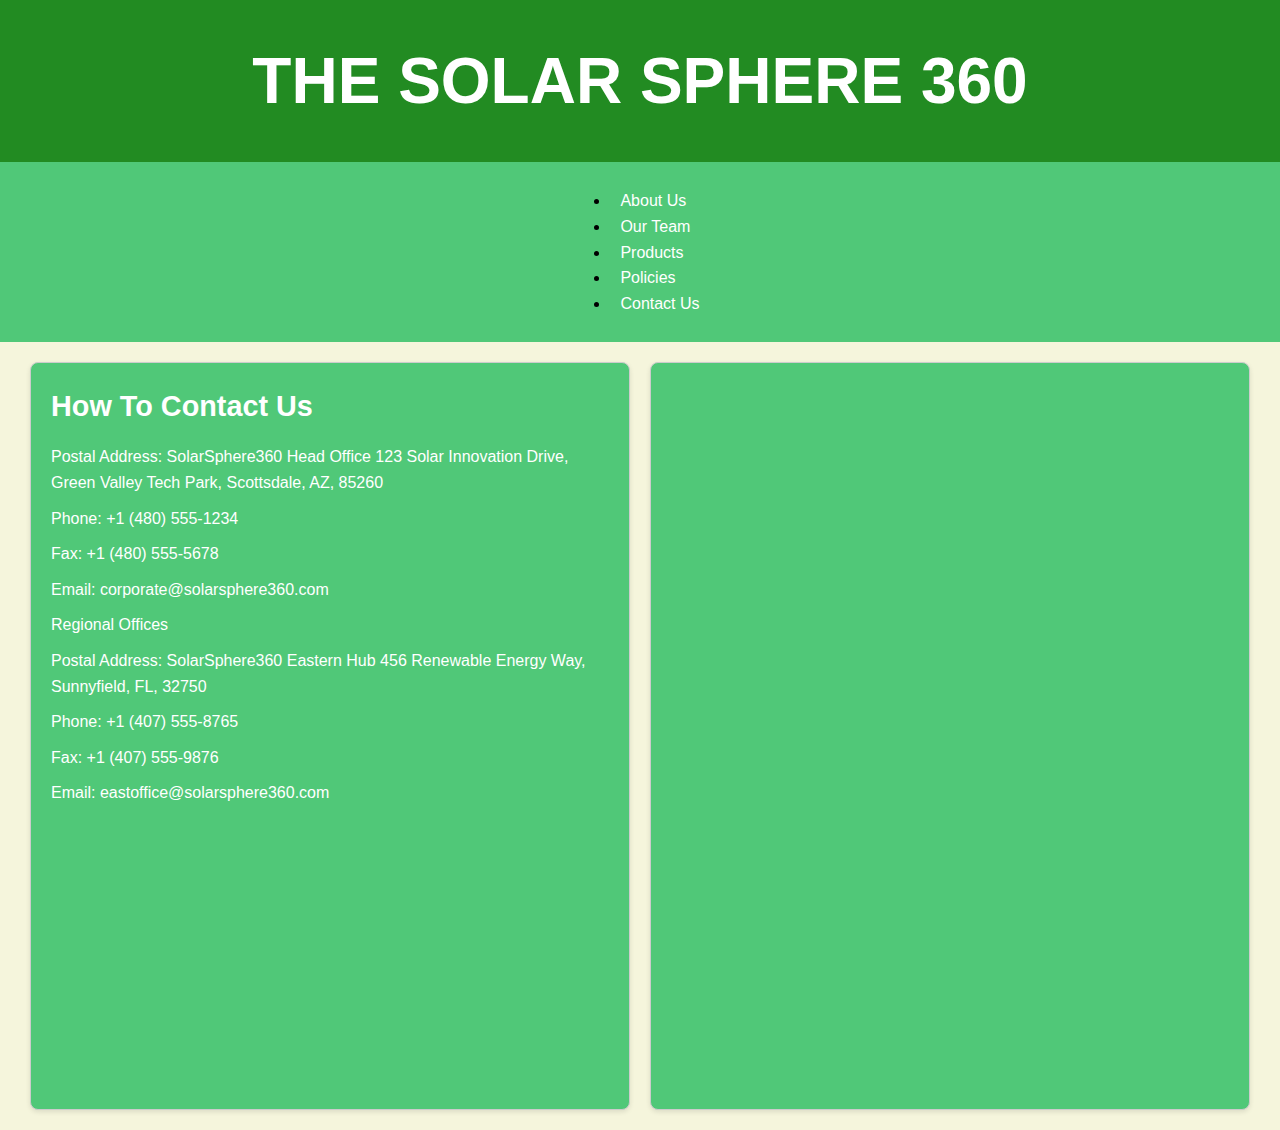
==== contact_us.html @ ef1aafb1 "Update contact_us.html" ====
<!DOCTYPE html>
<html lang="en">
<head>
    <meta charset="UTF-8">
    <meta name="viewport" content="width=device-width, initial-scale=1.0">
    <title>The Solar Sphere 360</title>
    <link rel="stylesheet" href="contact.css">
</head>
<body>
    <header class="header">
        <h1>THE SOLAR SPHERE 360</h1>
    </header>
    <nav class="navbar">
                <ul>            
	              <li><a href="index.html"#about-us">About Us</a></li>
                <li><a href="employees.html"#our-team">Our Team</a></li>
                <li><a href="products.html"#products">Products</a></li>
                <li><a href="policies.html"#policies">Policies</a></li>
                <li><a href="contact_us.html"#contact-us">Contact Us</a></li>
    </nav>
    </header>
    
    <main>
        <section id="contact-us">
            <div class="contact_us">
                <h2>How To Contact Us</h2>
                <p>Postal Address:
SolarSphere360 Head Office
123 Solar Innovation Drive,
Green Valley Tech Park,
Scottsdale, AZ, 85260</p>
                <p>Phone:
+1 (480) 555-1234</p>
				<p>Fax:
+1 (480) 555-5678</p>
				<p>Email:
corporate@solarsphere360.com</p>
				<p> Regional Offices</p>
				<p>Postal Address:
SolarSphere360 Eastern Hub
456 Renewable Energy Way,
Sunnyfield, FL, 32750</p>
				<p>Phone:
+1 (407) 555-8765</p>
				<p>Fax:
+1 (407) 555-9876</p>
				<p>Email:
eastoffice@solarsphere360.com</p>

				<iframe src="https://www.google.com/maps/embed?pb=!1m18!1m12!1m3!1d3320.3542563168094!2d-112.0219700249541!3d33.67389013761479!2m3!1f0!2f0!3f0!3m2!1i1024!2i768!4f13.1!3m3!1m2!1s0x872b15103b84e693%3A0xa8340f35886204fb!2sGreentec%20EV%20%26%20Hybrid%20Batteries%20%7C%20Phoenix%2C%20AZ!5e0!3m2!1sen!2sus!4v1733773263567!5m2!1sen!2sus" width="600" height="450" style="border:0;" allowfullscreen="" loading="lazy" referrerpolicy="no-referrer-when-downgrade"></iframe>
            </div>
            
            <div class="contact_us">
                <p>
                <iframe src="https://docs.google.com/forms/d/e/1FAIpQLSf_spQmSAWqz9oFyfXBoxMvKPI1KhYTDOK8kUffQEXk9fqYcw/viewform?usp=sf_link>"
                </p>
            </div>
        </section>
    </main>
   <footer class="footer">
   	<a href="https://www.facebook.com/ellieeeodonnell/"><img id="footer-image" src="facebook-2815970_1280.jpg"/></a> 
	   <img src="facebook-2815970_1280.jpg">
        <p>Join us in revolutionizing energy. Choose SolarSphere360—where innovation meets impact</p>
        <p>Copyright © Ellie O'Donnell</p>
    </footer>
</body>
</html>
---- contact.css ----
/* General Reset */
body, h1, h2, p, a {
    margin: 0;
    padding: 0;
    box-sizing: border-box;
}

/* Body Style */
body {
    font-family: Arial, sans-serif;
    line-height: 1.6;
    background-color: #f4f4f4;
    color: #333;
}

/* Header */
.header {
    background-color: #228B22;
    color: white;
    text-align: center;
    padding: 30px 0;
}

.header h1 {
    margin: 0;
    font-size: 4em;
}

/* Navbar */
.navbar {
    display: flex;
    justify-content: space-around;
    background-color: #50C878;
    color: black;
    padding: 10px 0;
}

.navbar a {
    color: white;
    text-decoration: none;
    font-size: 1em;
    padding: 5px 10px;
}

.navbar a:hover {
    background-color: #555;
    border-radius: 5px;
}

/* Contact Section */
#contact-us {
    padding: 20px;
    background-color: #F5F5DC;
    display: flex;
    flex-wrap: wrap;
    justify-content: center;
    gap: 20px;
}

.contact_us {
    background-color: #50C878;
    border: 1px solid #ccc;
    border-radius: 8px;
    padding: 20px;
    box-shadow: 0 2px 5px rgba(0, 0, 0, 0.1);
    color: white;
    width: 45%;
    text-align: left;
}

.contact_us h2 {
    color: white;
    margin-bottom: 15px;
    font-size: 1.8em;
}

.contact_us p {
    margin-bottom: 10px;
    font-size: 1em;
}

.contact_us iframe {
    width: 100%;
    height: 250px;
    border: none;
    border-radius: 5px;
    margin-top: 15px;
}

/* Footer */
.footer {
    background-color: #F5F5DC;
    color: black;
    text-align: center;
    padding: 15px 0;
    margin-top: 20px;
}

.footer img {
    width: 40px;
    height: auto;
    margin-right: 6px;
    vertical-align: middle;
}

.footer p {
    margin: 5px 0;
    font-size: 0.9em;
}
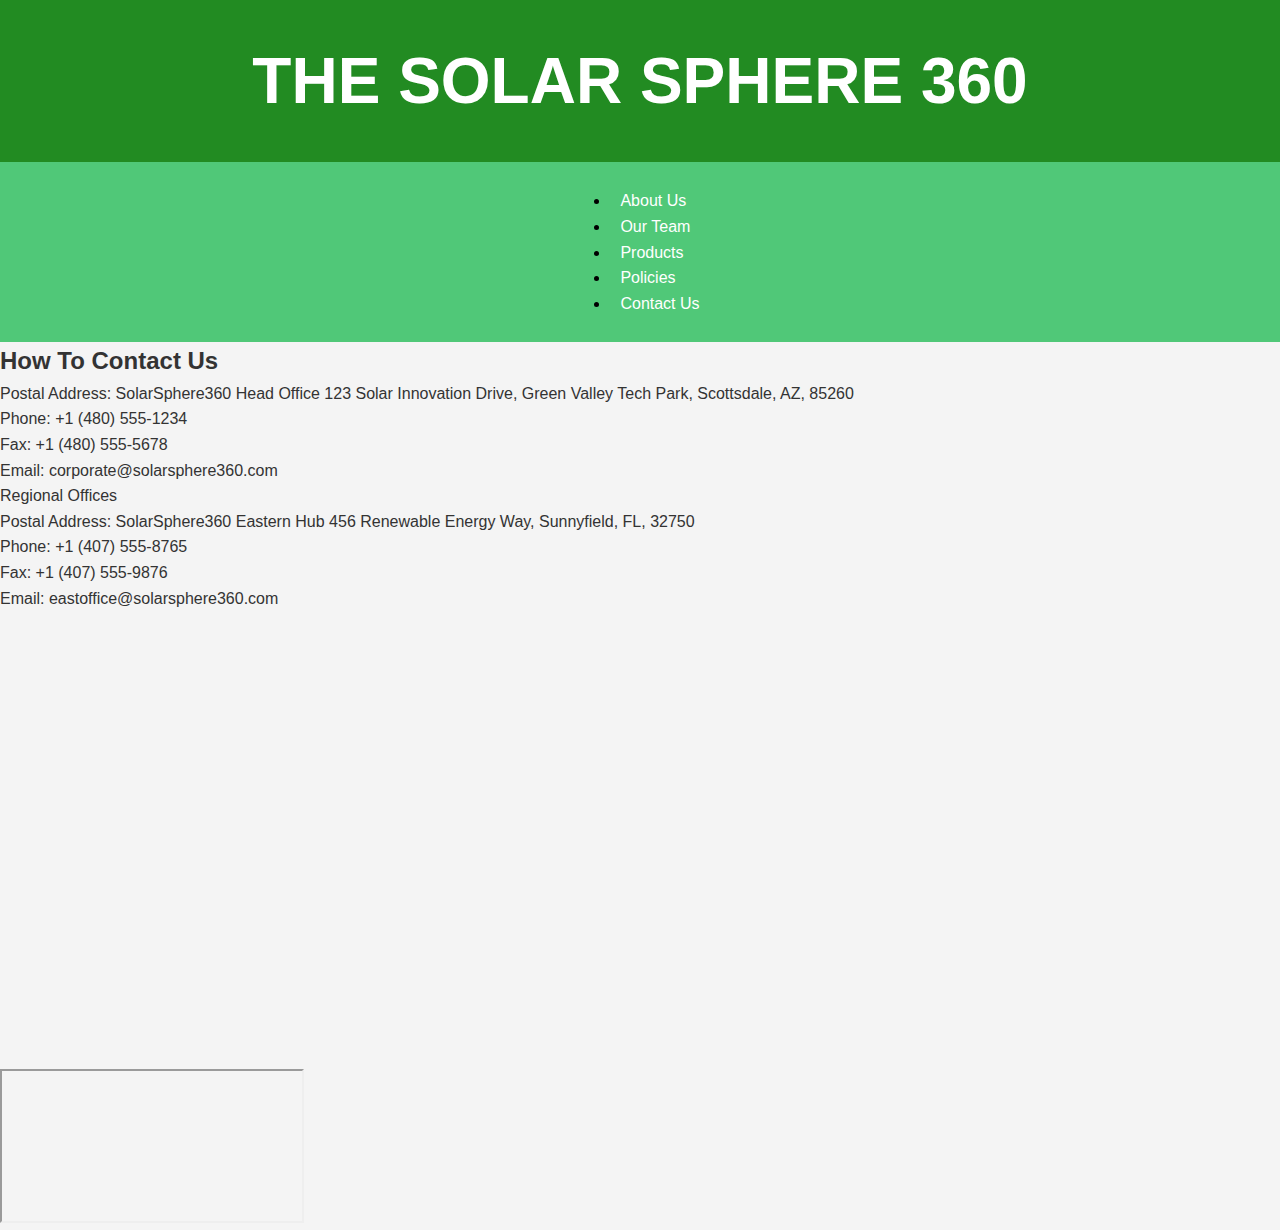
==== commit 854f6e00: "Update contact_us.html" ====
--- a/contact_us.html
+++ b/contact_us.html
@@ -4,7 +4,7 @@
     <meta charset="UTF-8">
     <meta name="viewport" content="width=device-width, initial-scale=1.0">
     <title>The Solar Sphere 360</title>
-    <link rel="stylesheet" href="contact.css">
+    <link rel="stylesheet" href="main.css">
 </head>
 <body>
     <header class="header">
@@ -16,7 +16,8 @@
                 <li><a href="employees.html"#our-team">Our Team</a></li>
                 <li><a href="products.html"#products">Products</a></li>
                 <li><a href="policies.html"#policies">Policies</a></li>
-                <li><a href="contact_us.html"#contact-us">Contact Us</a></li>
+                <li><a href="contact_us.html"#contact-us">Contact Us</a></li> 
+		</ul>
     </nav>
     </header>
     
--- a/main.css
+++ b/main.css
@@ -0,0 +1,89 @@
+/* General Reset */
+body, h1, h2, p, a {
+    margin: 0;
+    padding: 0;
+    box-sizing: border-box;
+}
+
+/* Body Style */
+body {
+    font-family: Arial, sans-serif;
+    line-height: 1.6;
+    background-color: #f4f4f4;
+    color: #333;
+}
+
+/* Header */
+.header {
+    background-color: #228B22;
+    color: white;
+    text-align: center;
+    padding: 30px 0;
+}
+
+.header h1 {
+    margin: 0;
+    font-size: 4em;
+}
+
+/* Navbar */
+.navbar {
+    display: flex;
+    justify-content: space-around;
+    background-color: #50C878;
+    color: black;
+    padding: 10px 0;
+}
+
+.navbar a {
+    color: white;
+    text-decoration: none;
+    font-size: 1em;
+    padding: 5px 10px;
+}
+
+.navbar a:hover {
+    background-color: #555;
+    border-radius: 5px;
+}
+
+/* Content Sections */
+.content {
+    display: flex;
+    justify-content: space-between;
+    padding: 20px;
+    gap: 10px;
+}
+
+.section {
+    flex: 1;
+    background-color: #50C878;
+    padding: 20px;
+    border: 1px solid #ccc;
+    border-radius: 5px;
+    box-shadow: 0 2px 5px rgba(0, 0, 0, 0.1);
+}
+
+.section h2 {
+    margin-bottom: 10px;
+    color: white;
+    font-size: 1.5em;
+}
+
+.section p {
+    font-size: 0.95em;
+    color: white;
+}
+
+/* Footer */
+.footer {
+    background-color: #F5F5DC;
+    color: black;
+    text-align: center;
+    padding: 15px 0;
+    margin-top: 20px;
+}
+
+.footer p {
+    margin: 5px 0;
+}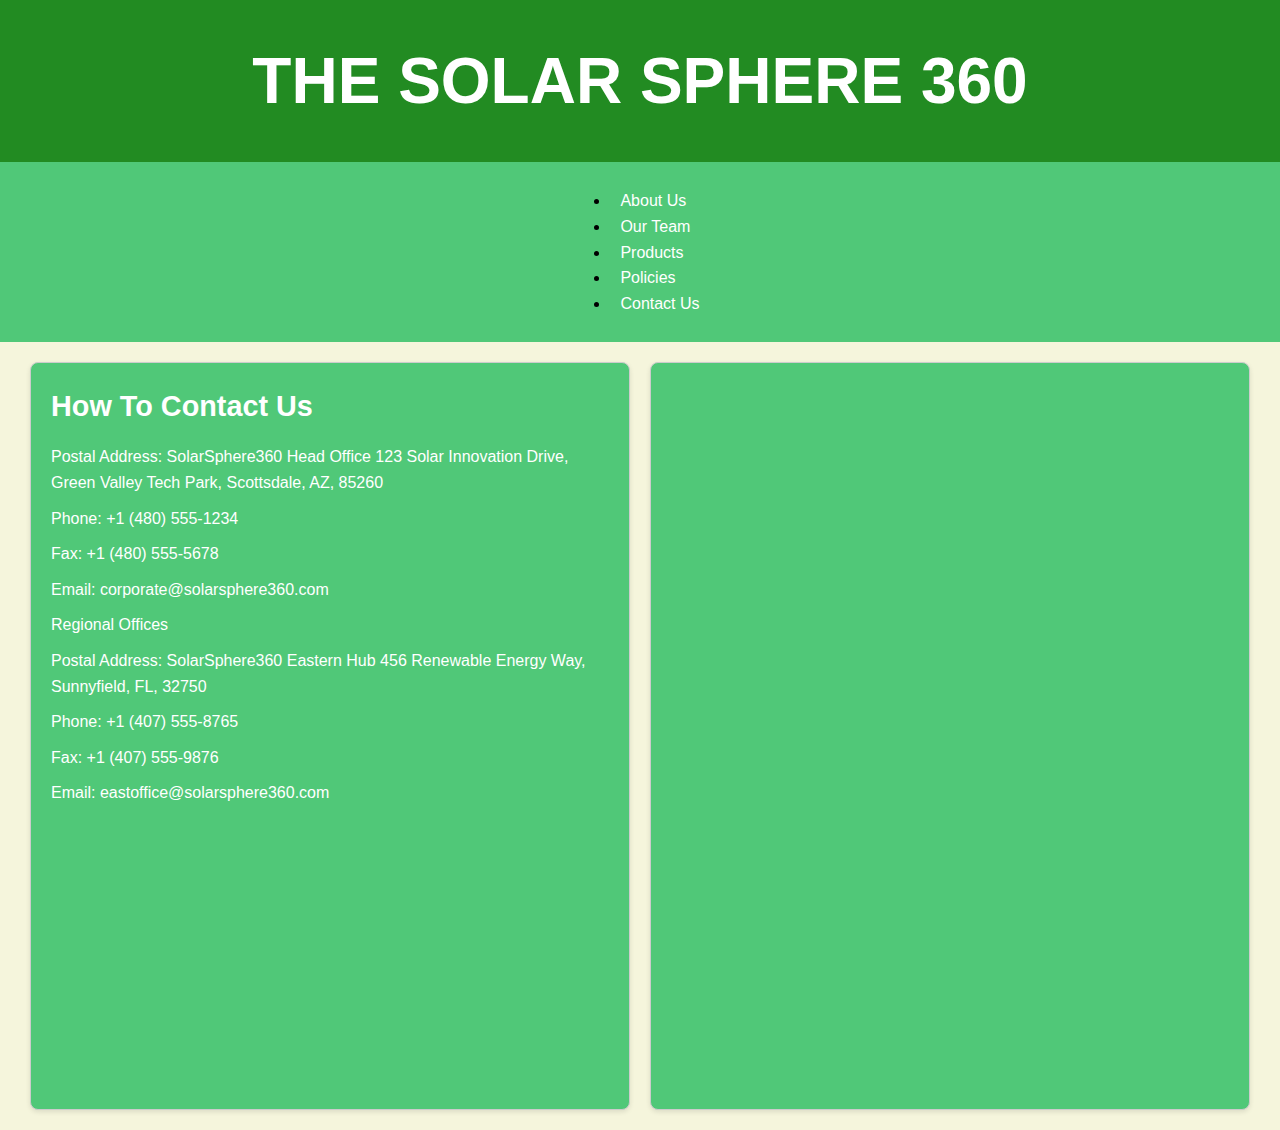
==== commit e104ecf4: "Update contact_us.html" ====
--- a/contact_us.html
+++ b/contact_us.html
@@ -4,7 +4,7 @@
     <meta charset="UTF-8">
     <meta name="viewport" content="width=device-width, initial-scale=1.0">
     <title>The Solar Sphere 360</title>
-    <link rel="stylesheet" href="main.css">
+    <link rel="stylesheet" href="contact.css">
 </head>
 <body>
     <header class="header">
--- a/contact.css
+++ b/contact.css
@@ -0,0 +1,109 @@
+/* General Reset */
+body, h1, h2, p, a {
+    margin: 0;
+    padding: 0;
+    box-sizing: border-box;
+}
+
+/* Body Style */
+body {
+    font-family: Arial, sans-serif;
+    line-height: 1.6;
+    background-color: #f4f4f4;
+    color: #333;
+}
+
+/* Header */
+.header {
+    background-color: #228B22;
+    color: white;
+    text-align: center;
+    padding: 30px 0;
+}
+
+.header h1 {
+    margin: 0;
+    font-size: 4em;
+}
+
+/* Navbar */
+.navbar {
+    display: flex;
+    justify-content: space-around;
+    background-color: #50C878;
+    color: black;
+    padding: 10px 0;
+}
+
+.navbar a {
+    color: white;
+    text-decoration: none;
+    font-size: 1em;
+    padding: 5px 10px;
+}
+
+.navbar a:hover {
+    background-color: #555;
+    border-radius: 5px;
+}
+
+/* Contact Section */
+#contact-us {
+    padding: 20px;
+    background-color: #F5F5DC;
+    display: flex;
+    flex-wrap: wrap;
+    justify-content: center;
+    gap: 20px;
+}
+
+.contact_us {
+    background-color: #50C878;
+    border: 1px solid #ccc;
+    border-radius: 8px;
+    padding: 20px;
+    box-shadow: 0 2px 5px rgba(0, 0, 0, 0.1);
+    color: white;
+    width: 45%;
+    text-align: left;
+}
+
+.contact_us h2 {
+    color: white;
+    margin-bottom: 15px;
+    font-size: 1.8em;
+}
+
+.contact_us p {
+    margin-bottom: 10px;
+    font-size: 1em;
+}
+
+.contact_us iframe {
+    width: 100%;
+    height: 250px;
+    border: none;
+    border-radius: 5px;
+    margin-top: 15px;
+}
+
+/* Footer */
+.footer {
+    background-color: #F5F5DC;
+    color: black;
+    text-align: center;
+    padding: 15px 0;
+    margin-top: 20px;
+}
+
+.footer img {
+    width: 40px;
+    height: auto;
+    margin-right: 6px;
+    vertical-align: middle;
+}
+
+.footer p {
+    margin: 5px 0;
+    font-size: 0.9em;
+}
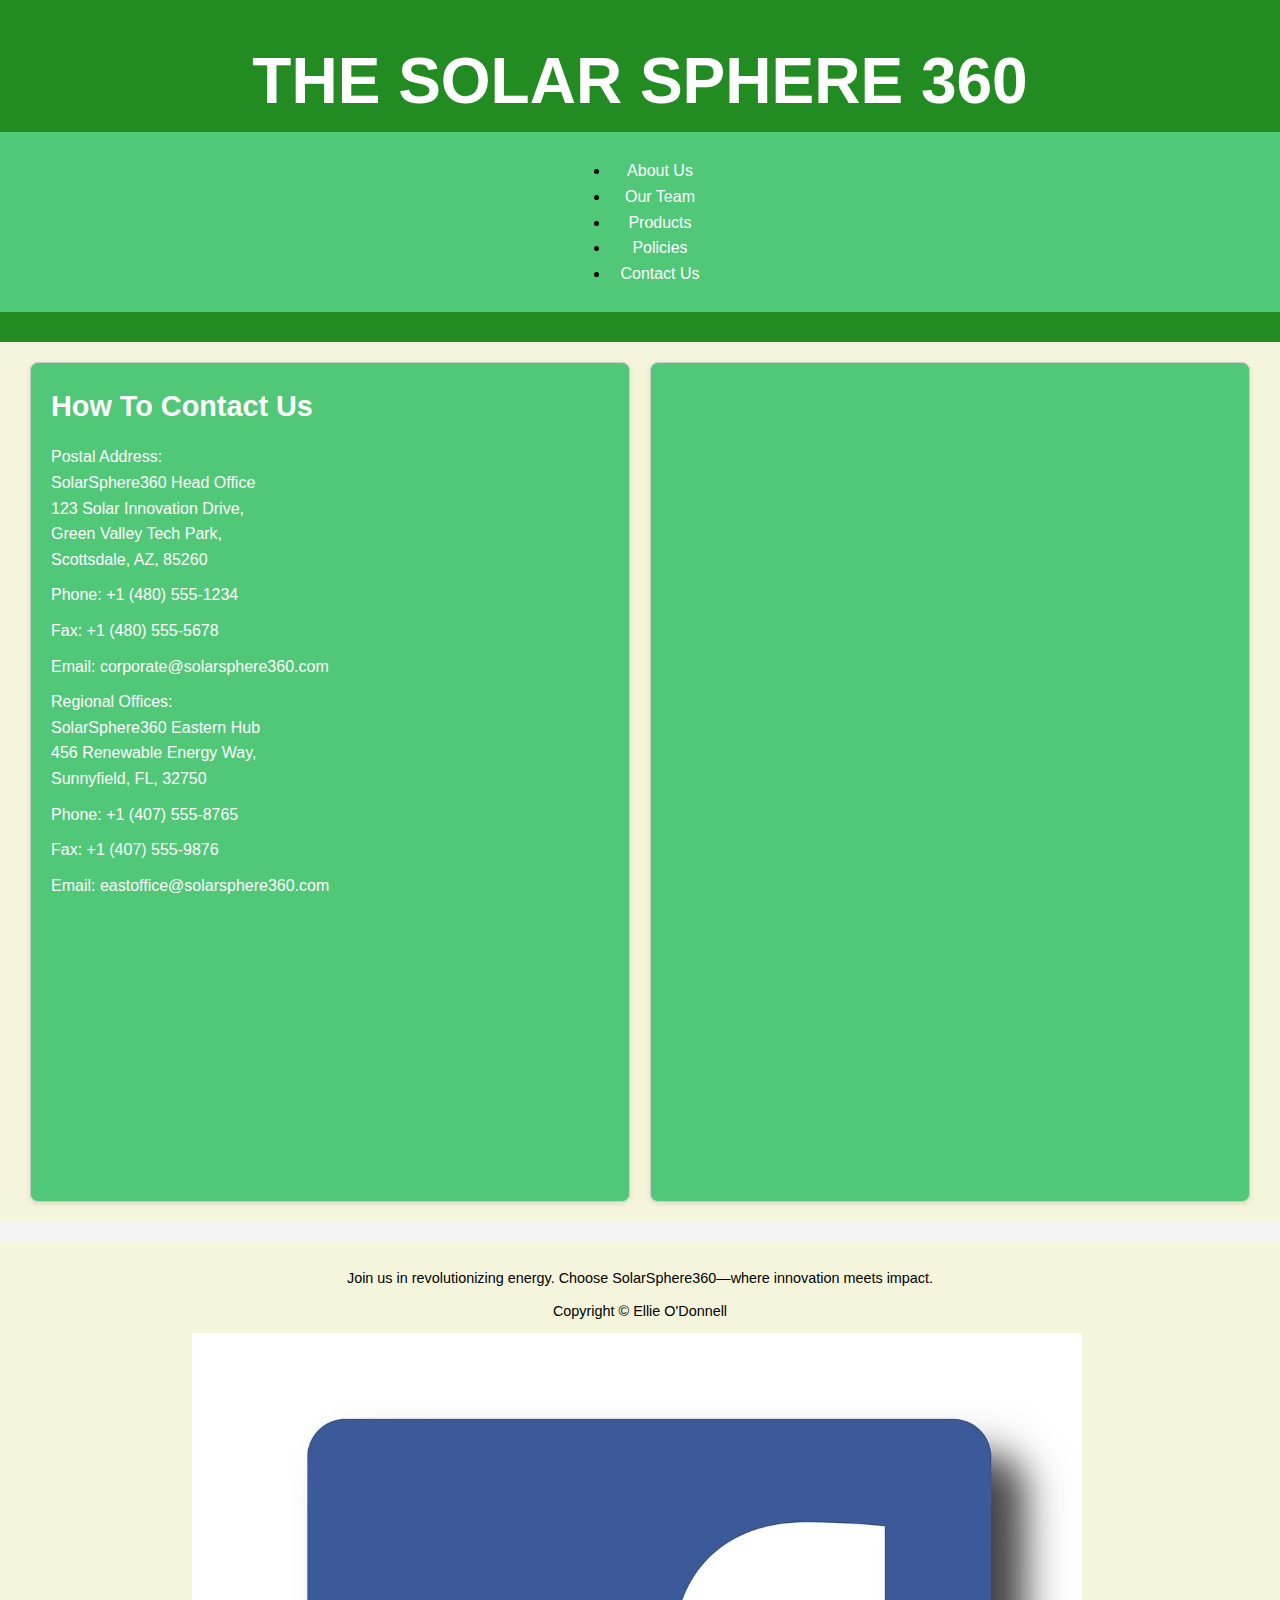
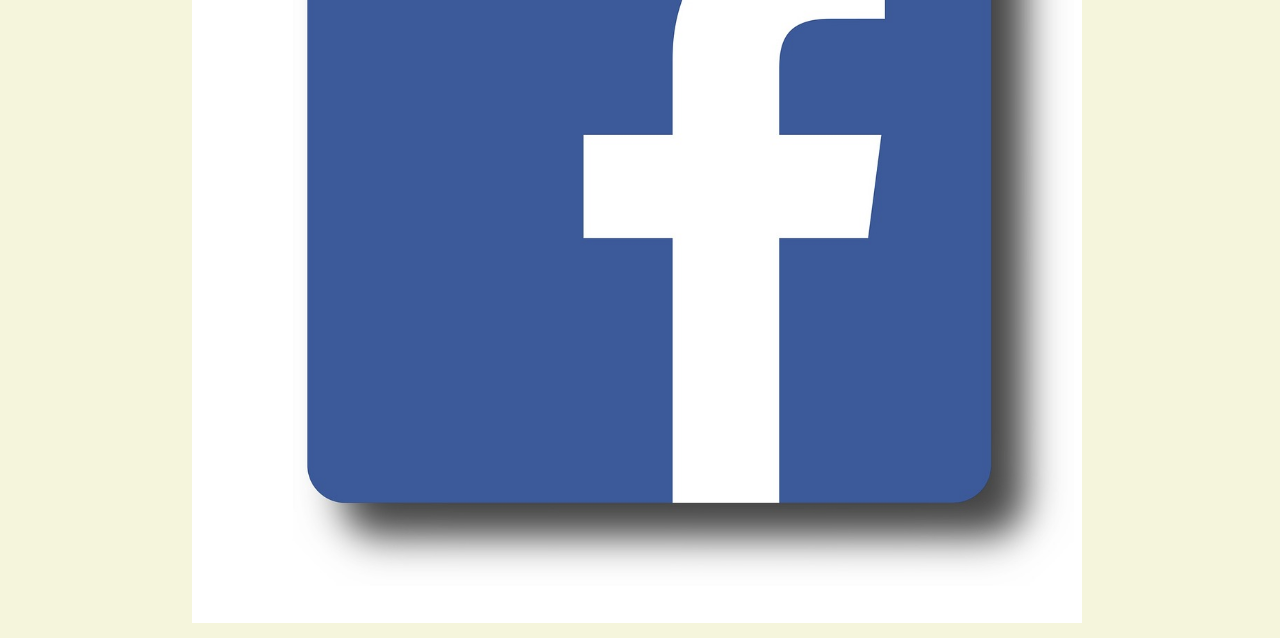
==== commit 171ecfc6: "Update contact_us.html" ====
--- a/contact_us.html
+++ b/contact_us.html
@@ -9,60 +9,67 @@
 <body>
     <header class="header">
         <h1>THE SOLAR SPHERE 360</h1>
+        <nav class="navbar">
+            <ul>
+                <li><a href="index.html#about-us">About Us</a></li>
+                <li><a href="employees.html#our-team">Our Team</a></li>
+                <li><a href="products.html#products">Products</a></li>
+                <li><a href="policies.html#policies">Policies</a></li>
+                <li><a href="contact_us.html#contact-us">Contact Us</a></li>
+            </ul>
+        </nav>
     </header>
-    <nav class="navbar">
-                <ul>            
-	              <li><a href="index.html"#about-us">About Us</a></li>
-                <li><a href="employees.html"#our-team">Our Team</a></li>
-                <li><a href="products.html"#products">Products</a></li>
-                <li><a href="policies.html"#policies">Policies</a></li>
-                <li><a href="contact_us.html"#contact-us">Contact Us</a></li> 
-		</ul>
-    </nav>
-    </header>
-    
     <main>
         <section id="contact-us">
             <div class="contact_us">
                 <h2>How To Contact Us</h2>
-                <p>Postal Address:
-SolarSphere360 Head Office
-123 Solar Innovation Drive,
-Green Valley Tech Park,
-Scottsdale, AZ, 85260</p>
-                <p>Phone:
-+1 (480) 555-1234</p>
-				<p>Fax:
-+1 (480) 555-5678</p>
-				<p>Email:
-corporate@solarsphere360.com</p>
-				<p> Regional Offices</p>
-				<p>Postal Address:
-SolarSphere360 Eastern Hub
-456 Renewable Energy Way,
-Sunnyfield, FL, 32750</p>
-				<p>Phone:
-+1 (407) 555-8765</p>
-				<p>Fax:
-+1 (407) 555-9876</p>
-				<p>Email:
-eastoffice@solarsphere360.com</p>
-
-				<iframe src="https://www.google.com/maps/embed?pb=!1m18!1m12!1m3!1d3320.3542563168094!2d-112.0219700249541!3d33.67389013761479!2m3!1f0!2f0!3f0!3m2!1i1024!2i768!4f13.1!3m3!1m2!1s0x872b15103b84e693%3A0xa8340f35886204fb!2sGreentec%20EV%20%26%20Hybrid%20Batteries%20%7C%20Phoenix%2C%20AZ!5e0!3m2!1sen!2sus!4v1733773263567!5m2!1sen!2sus" width="600" height="450" style="border:0;" allowfullscreen="" loading="lazy" referrerpolicy="no-referrer-when-downgrade"></iframe>
+                <p>
+                    Postal Address:<br>
+                    SolarSphere360 Head Office<br>
+                    123 Solar Innovation Drive,<br>
+                    Green Valley Tech Park,<br>
+                    Scottsdale, AZ, 85260
+                </p>
+                <p>Phone: +1 (480) 555-1234</p>
+                <p>Fax: +1 (480) 555-5678</p>
+                <p>Email: corporate@solarsphere360.com</p>
+                <p>
+                    Regional Offices:<br>
+                    SolarSphere360 Eastern Hub<br>
+                    456 Renewable Energy Way,<br>
+                    Sunnyfield, FL, 32750
+                </p>
+                <p>Phone: +1 (407) 555-8765</p>
+                <p>Fax: +1 (407) 555-9876</p>
+                <p>Email: eastoffice@solarsphere360.com</p>
+                <iframe 
+                    src="https://www.google.com/maps/embed?pb=!1m18!1m12!1m3!1d3320.3542563168094!2d-112.0219700249541!3d33.67389013761479!2m3!1f0!2f0!3f0!3m2!1i1024!2i768!4f13.1!3m3!1m2!1s0x872b15103b84e693%3A0xa8340f35886204fb!2sGreentec%20EV%20%26%20Hybrid%20Batteries%20%7C%20Phoenix%2C%20AZ!5e0!3m2!1sen!2sus!4v1733773263567!5m2!1sen!2sus" 
+                    width="600" 
+                    height="450" 
+                    style="border:0;" 
+                    allowfullscreen="" 
+                    loading="lazy" 
+                    referrerpolicy="no-referrer-when-downgrade">
+                </iframe>
             </div>
-            
             <div class="contact_us">
-                <p>
-                <iframe src="https://docs.google.com/forms/d/e/1FAIpQLSf_spQmSAWqz9oFyfXBoxMvKPI1KhYTDOK8kUffQEXk9fqYcw/viewform?usp=sf_link>"
-                </p>
+                <iframe 
+                    src="https://docs.google.com/forms/d/e/1FAIpQLSf_spQmSAWqz9oFyfXBoxMvKPI1KhYTDOK8kUffQEXk9fqYcw/viewform?usp=sf_link" 
+                    width="600" 
+                    height="450" 
+                    style="border:0;" 
+                    allowfullscreen="" 
+                    loading="lazy">
+                </iframe>
             </div>
         </section>
     </main>
-   <footer class="footer">
-   	<a href="https://www.facebook.com/ellieeeodonnell/"><img id="footer-image" src="facebook-2815970_1280.jpg"/></a> 
-	   <img src="facebook-2815970_1280.jpg">
-        <p>Join us in revolutionizing energy. Choose SolarSphere360—where innovation meets impact</p>
+    <footer class="footer">
+        <p>Join us in revolutionizing energy. Choose SolarSphere360—where innovation meets impact.</p>
         <p>Copyright © Ellie O'Donnell</p>
+        <a href="https://www.facebook.com/ellieeeodonnell/" target="_blank" class="social-link">
+            <img src="facebook-2815970_1280.jpg" alt="Facebook Logo" width="50">
+        </a>
     </footer>
 </body>
-</html>   
+</html>
--- a/contact.css
+++ b/contact.css
@@ -97,13 +97,13 @@
 }
 
 .footer img {
-    width: 40px;
-    height: auto;
+    width: 890px;
+    height: 100;
     margin-right: 6px;
     vertical-align: middle;
 }
 
 .footer p {
-    margin: 5px 0;
+    margin: 10px 0;
     font-size: 0.9em;
 }
